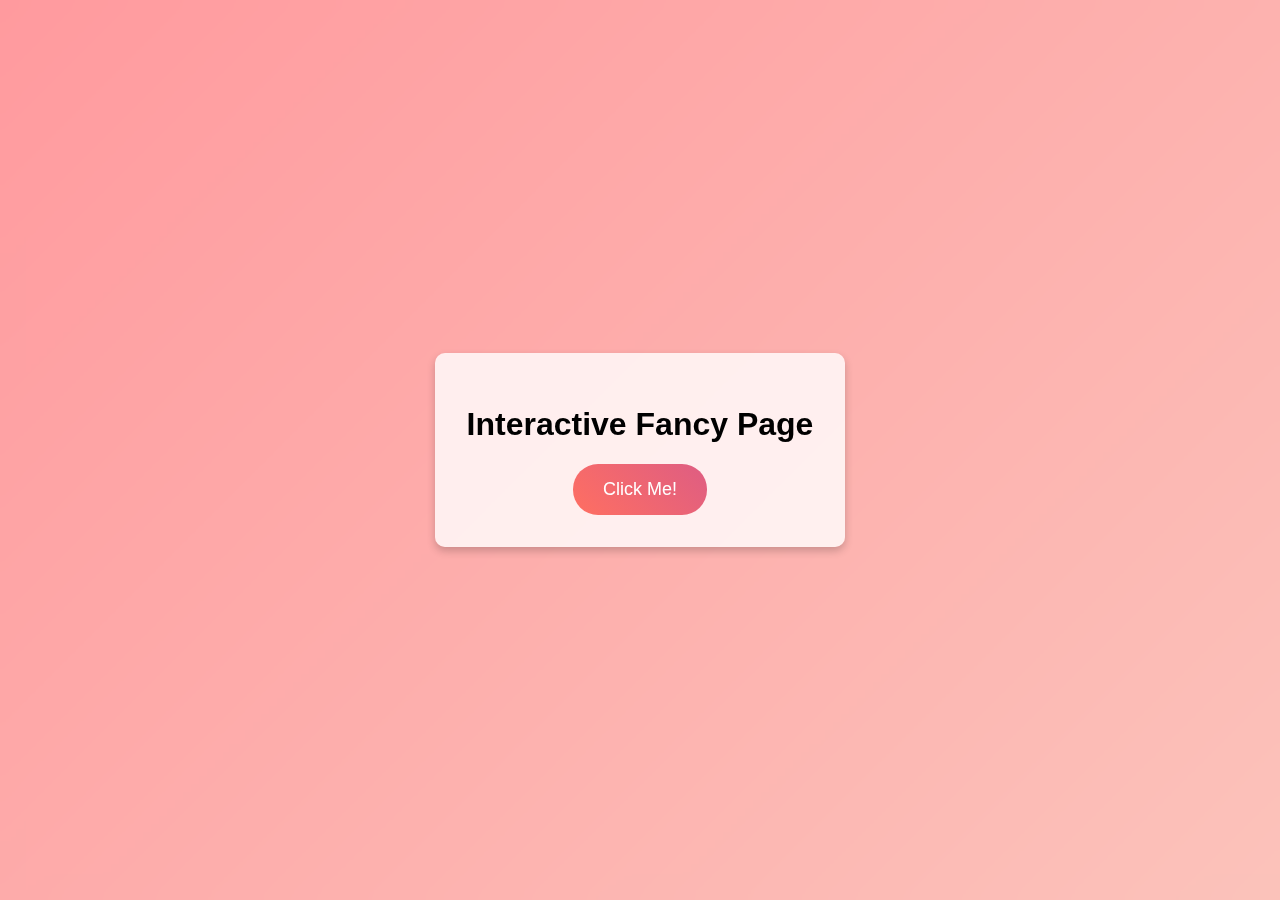
==== index.html @ a3cbfaa0 "First commit" ====
<!DOCTYPE html>
<html lang="en">
<head>
    <meta charset="UTF-8">
    <meta name="viewport" content="width=device-width, initial-scale=1.0">
    <title>Fancy Interactive Page</title>
    <link rel="stylesheet" href="styles.css">
</head>
<body>
    <div class="overlay">
        <div class="content">
            <h1>Interactive Fancy Page</h1>
            <button id="myButton">Click Me!</button>
            <div id="message" class="hidden">Hello, welcome to this fancy interactive page!</div>
        </div>
    </div>
    <script src="script.js"></script>
</body>
</html>
---- styles.css ----
/* Global Styles */
body {
    margin: 0;
    padding: 0;
    font-family: 'Arial', sans-serif;
    overflow: hidden;
}

/* Background Animation */
body::before {
    content: "";
    position: fixed;
    top: 0;
    left: 0;
    width: 100%;
    height: 100%;
    background: linear-gradient(-45deg, #ff9a9e, #fad0c4, #fad0c4, #ff9a9e);
    background-size: 400% 400%;
    animation: gradientAnimation 15s ease infinite;
}

/* Keyframes for Background Animation */
@keyframes gradientAnimation {
    0% { background-position: 0% 0%; }
    50% { background-position: 100% 100%; }
    100% { background-position: 0% 0%; }
}

/* Overlay Styles */
.overlay {
    display: flex;
    align-items: center;
    justify-content: center;
    height: 100vh;
    width: 100vw;
    backdrop-filter: blur(10px);
}

/* Content Styles */
.content {
    text-align: center;
    background: rgba(255, 255, 255, 0.8);
    padding: 2rem;
    border-radius: 10px;
    box-shadow: 0 4px 8px rgba(0, 0, 0, 0.2);
}

/* Button Styles */
button {
    padding: 15px 30px;
    font-size: 18px;
    border: none;
    border-radius: 25px;
    color: #fff;
    background: linear-gradient(45deg, #ff6f61, #de5d83);
    cursor: pointer;
    outline: none;
    transition: transform 0.2s, box-shadow 0.2s;
}

button:hover {
    transform: scale(1.1);
    box-shadow: 0 10px 20px rgba(0, 0, 0, 0.3);
}

button:active {
    transform: scale(1);
}

/* Message Styles */
#message {
    margin-top: 20px;
    font-size: 20px;
    color: #333;
    opacity: 0;
    transition: opacity 0.5s;
}

#message.visible {
    opacity: 1;
}

.hidden {
    display: none;
}
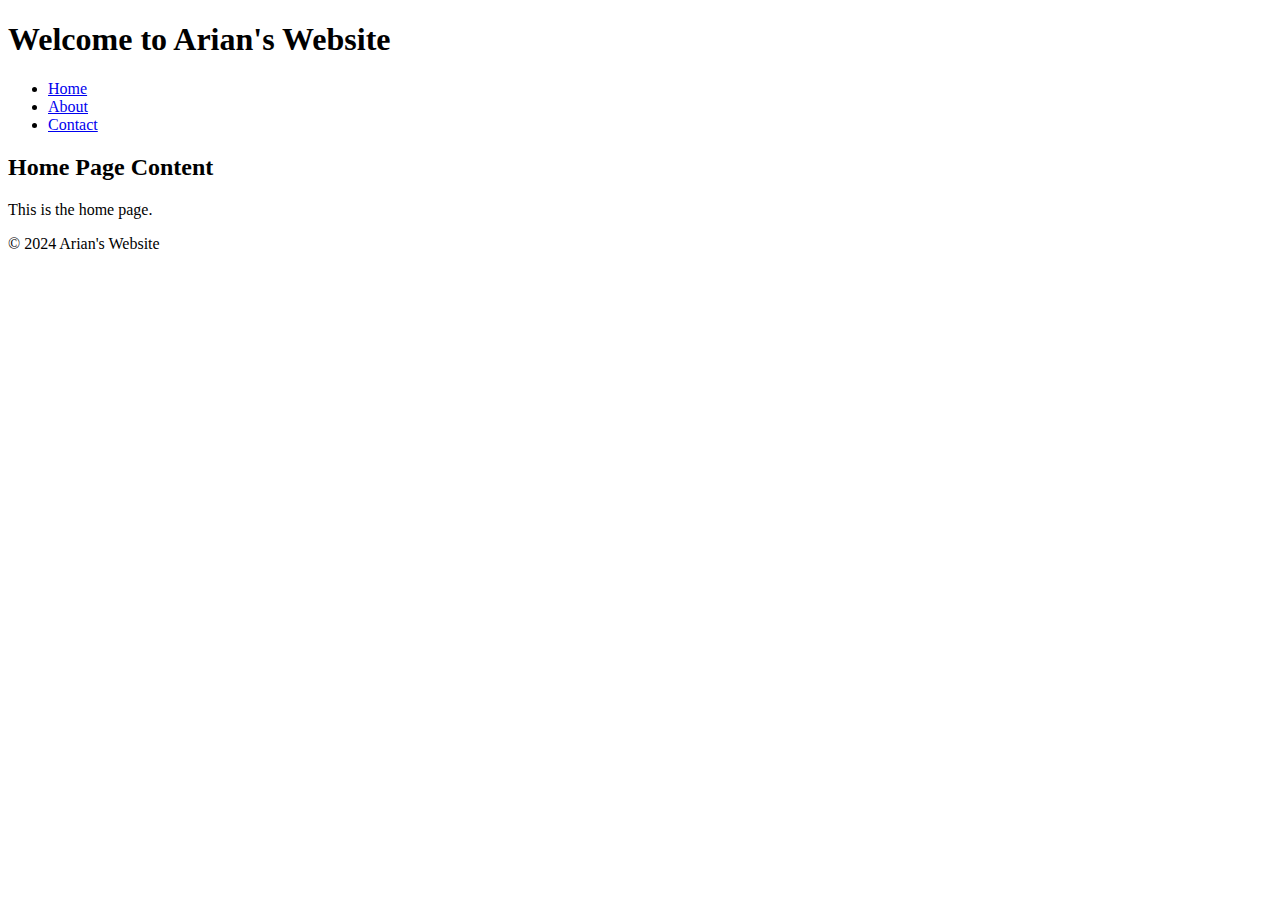
==== commit ae9e4d28: "I edited my Pages" ====
--- a/index.html
+++ b/index.html
@@ -3,17 +3,28 @@
 <head>
     <meta charset="UTF-8">
     <meta name="viewport" content="width=device-width, initial-scale=1.0">
-    <title>Fancy Interactive Page</title>
-    <link rel="stylesheet" href="styles.css">
+    <title>Home - Arian's Website</title>
+    <link rel="stylesheet" href="css/styles.css">
 </head>
 <body>
-    <div class="overlay">
-        <div class="content">
-            <h1>Interactive Fancy Page</h1>
-            <button id="myButton">Click Me!</button>
-            <div id="message" class="hidden">Hello, welcome to this fancy interactive page!</div>
-        </div>
-    </div>
-    <script src="script.js"></script>
+    <header>
+        <h1>Welcome to Arian's Website</h1>
+        <nav>
+            <ul>
+                <li><a href="index.html">Home</a></li>
+                <li><a href="pages/about.html">About</a></li>
+                <li><a href="pages/contact.html">Contact</a></li>
+            </ul>
+        </nav>
+    </header>
+
+    <section>
+        <h2>Home Page Content</h2>
+        <p>This is the home page.</p>
+    </section>
+
+    <footer>
+        <p>&copy; 2024 Arian's Website</p>
+    </footer>
 </body>
 </html>
